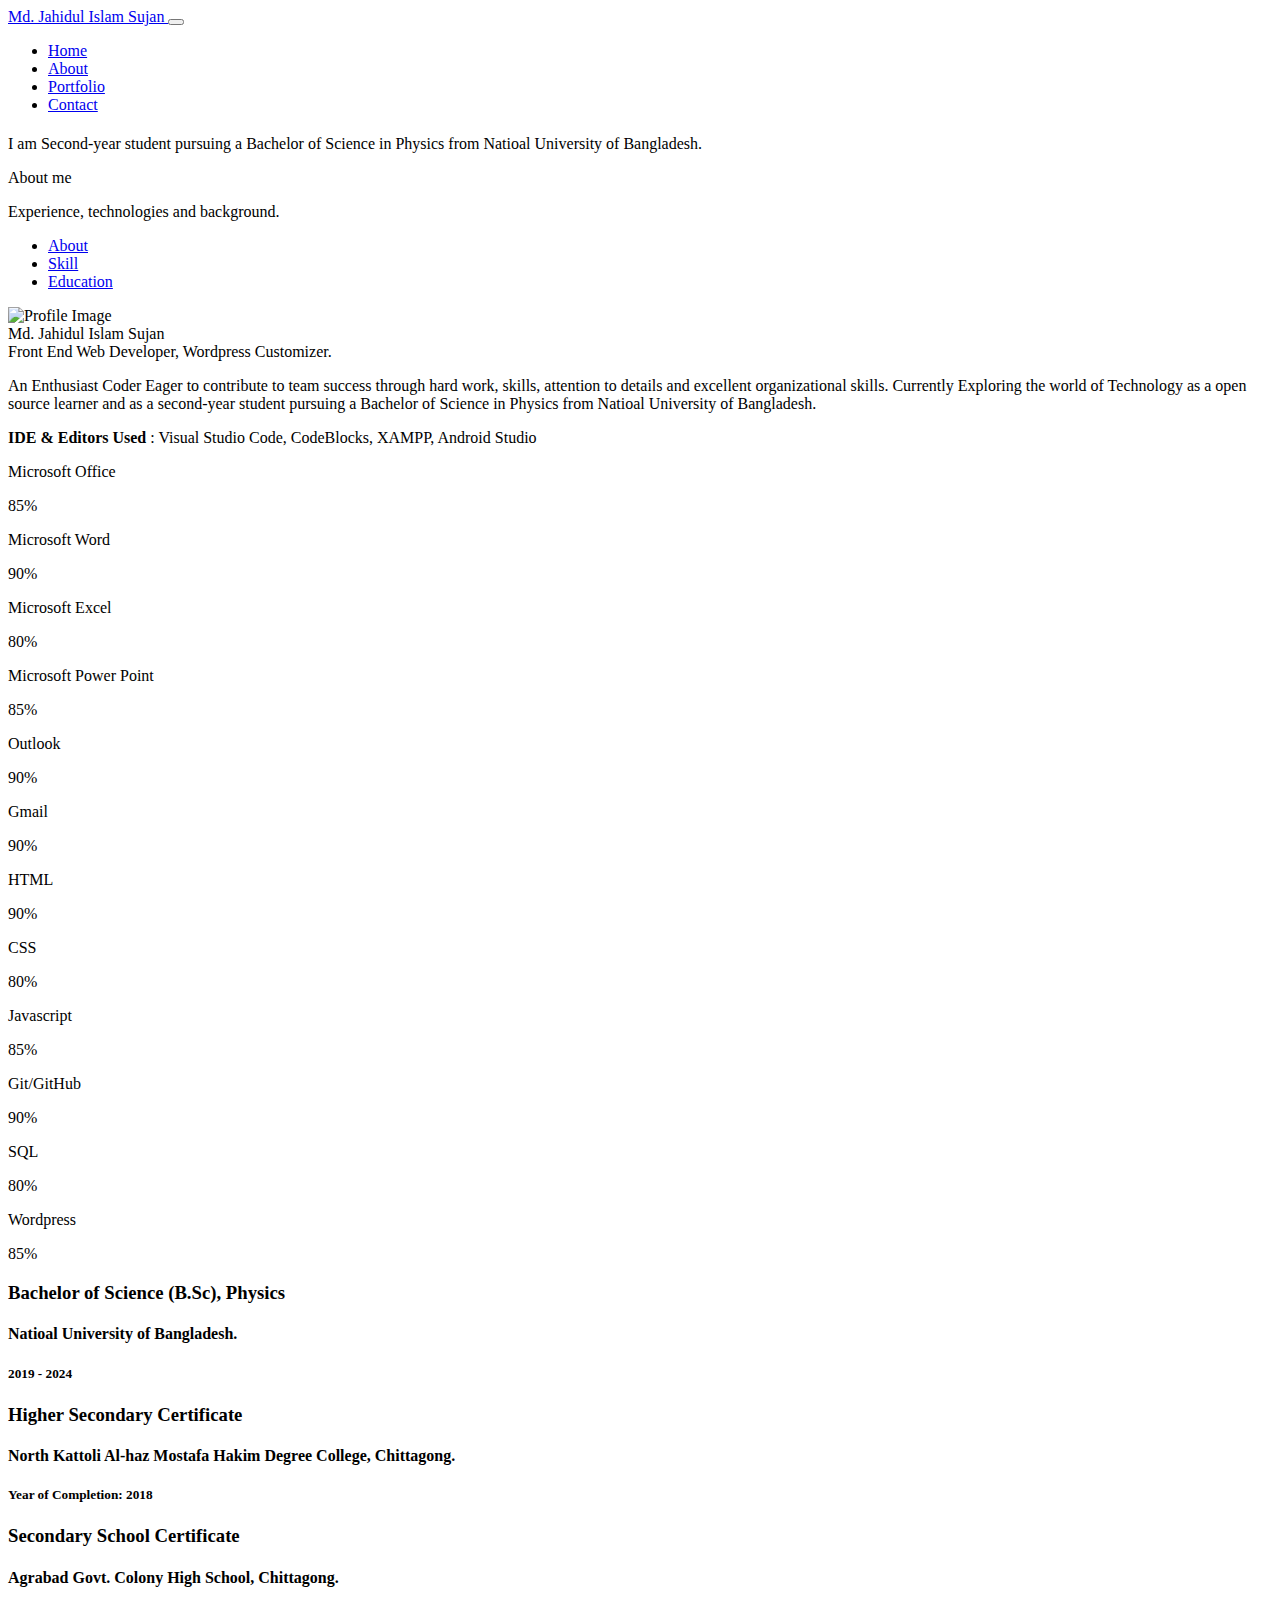
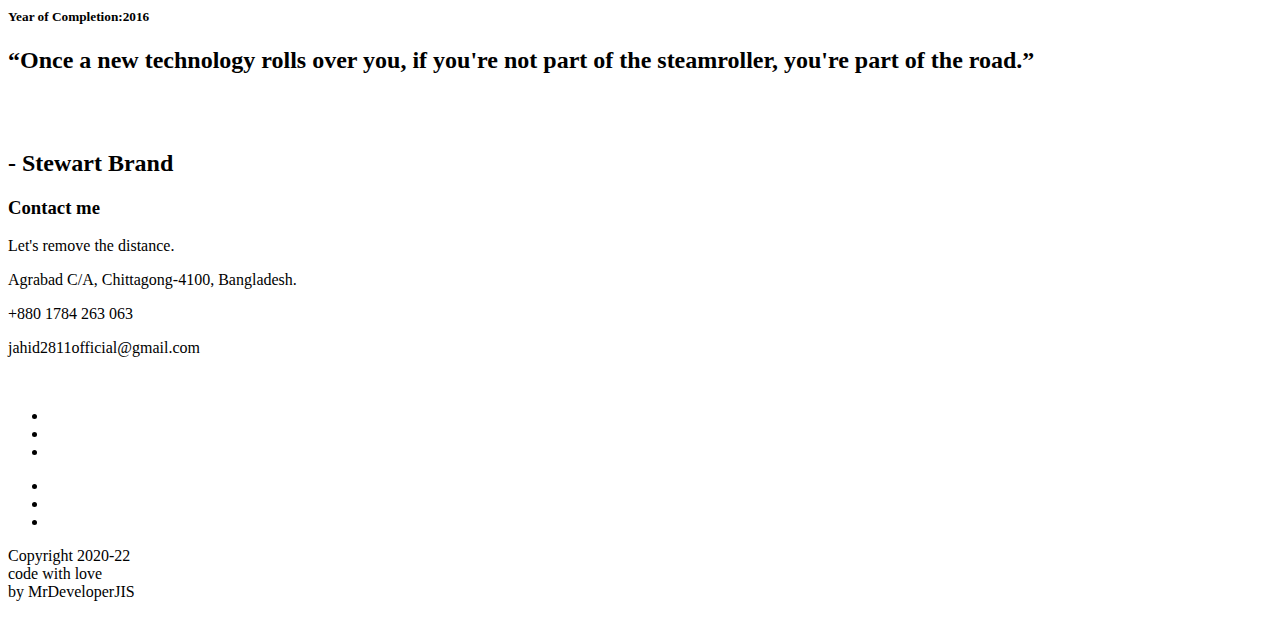
==== index.html @ c9120aad "Initial commit" ====
<!DOCTYPE html>
<html lang="en">

<head>
    <meta charset="UTF-8" />
    <meta name="viewport" content="width=device-width, initial-scale=1" />
    <meta name="description" content="Portfolio Website of Md. Jahidul Islam Sujan." />
    <meta name="keyword" content="Md. Jahidul Islam Sujan, mrdeveloperjis, Jahidul Islam, Jahid, Jahidul, Sujan, Sujon, JIS, Mohammad Jahidul Islam Sujan, Mohammad Jahidul Islam, Mr. JIS, জাহিদ, সুজন, জাহিদুল ইসলাম, জাহিদুল" />
    <meta name="author" content="Md. Jahidul Islam Sujan" />
    <link rel="shortcut icon" href="favicon.png" type="image/x-icon">
    <link rel="stylesheet" type="text/css" href="assets/css/fonts.css" />
    <link rel="stylesheet" type="text/css" href="assets/css/styles.css" />
    <title> Md. Jahidul Islam Sujan </title>

    <!-- Global site tag (gtag.js) - Google Analytics -->
    <script async src="https://www.googletagmanager.com/gtag/js?id=G-3K4H6B82Z9"></script>
    <script>
        window.dataLayer = window.dataLayer || [];

        function gtag() {
            dataLayer.push(arguments);
        }
        gtag('js', new Date());
        gtag('config', 'G-3K4H6B82Z9');
    </script>
</head>

<body>

    <nav class="navbar navbar-expand-lg fixed-top navbar-custom sticky sticky-dark">
        <div class="container">
            <a rel="noreferrer" aria-label="home" class="navbar-brand logo text-uppercase" href="/"
                data-toggle="tooltip" data-placement="bottom" data-html="true"
                title="<strong><em>Md. Jahidul Islam Sujan's Personal Portfolio</em></strong>">
                Md. Jahidul Islam Sujan </a>
            <button class="navbar-toggler" type="button" data-toggle="collapse" data-target="#navbarCollapse"
                aria-controls="navbarCollapse" aria-expanded="false" aria-label="Toggle navigation">
                <i class="fas fa-bars"></i></button>
            <div class="collapse navbar-collapse" id="navbarCollapse">
                <ul class="navbar-nav ml-auto navbar-center" id="mySidenav">
                    <li class="nav-item active"><a rel="noreferrer" aria-label="home" href="#home" class="nav-link"
                            data-toggle="tooltip" data-placement="bottom" data-html="true">Home</a></li>
                    <li class="nav-item"><a rel="noreferrer" aria-label="home" href="#about" class="nav-link"
                            data-toggle="tooltip" data-placement="bottom" data-html="true">About</a></li>
                    <li class="nav-item"> <a rel="noreferrer" aria-label="home" href="#portfolio" class="nav-link"
                            data-toggle="tooltip" data-placement="bottom" data-html="true">Portfolio</a></li>
                    <!-- <li class="nav-item"> <a rel="noreferrer" aria-label="home" href="#trainings" class="nav-link"
                            data-toggle="tooltip" data-placement="bottom" data-html="true">Trainings</a></li> -->
                    <li class="nav-item"><a rel="noreferrer" aria-label="home" href="#contact" class="nav-link"
                            data-toggle="tooltip" data-placement="bottom" data-html="true">Contact</a></li>
                </ul>
            </div>
        </div>
    </nav>

    <section class="bg-home" id="home">
        <div class="bg-overlay"></div>
        <div id="particles-js"></div>
        <div class="home-center">
            <div class="home-desc-center">
                <div class="container">
                    <div class="row justify-content-center">
                        <div class="col-lg-10 mt-5">
                            <div class="home-title text-center">
                                <h1 class="display-4"> <span class="element text-white disable-select"
                                        data-elements="Md. Jahidul Islam Sujan"></span>
                                </h1>
                                <p class="text-light mx-auto para-desc disable-select"> I am Second-year student pursuing
                                    a Bachelor of Science in Physics from Natioal University of Bangladesh.</p>
                            </div>
                        </div>
                    </div>
                </div>
            </div>
        </div>
    </section>

    <section class="section" id="about">
        <div class="container">
            <div class="row justify-content-center txt-bg txt-bg-about">
                <div class="col-lg-6 pointer">
                    <div class="section-title text-center mb-4 pb-2">
                        <div class="mb-5 pb-3"><i class="fas fa-user-graduate h1 text-muted"></i></div>
                        <div class="h3 font-weight-bold">About me</div>
                        <p class="text-muted mx-auto mb-0 mt-4 para-desc">Experience, technologies and background.</p>
                    </div>
                </div>
            </div>
            <div class="col-lg-12 mt-4 pt-2">
                <div>
                    <ul class="nav nav-tabs nav-fill" id="myTab">
                        <li class="nav-item" data-toggle="tooltip" data-placement="bottom" data-html="true"> <a
                                rel="noreferrer" class="nav-link active" id="story-tab" data-toggle="tab"
                                href="#story">About</a></li>
                        <li class="nav-item" data-toggle="tooltip" data-placement="bottom" data-html="true"> <a
                                rel="noreferrer" class="nav-link" id="skill-tab" data-toggle="tab"
                                href="#skill">Skill</a></li>
                        <li class="nav-item" data-toggle="tooltip" data-placement="bottom" data-html="true"> <a
                                rel="noreferrer" class="nav-link" id="resume-tab" data-toggle="tab"
                                href="#resume">Education</a></li>
                    </ul>
                    <div class="tab-content" id="myTabContent">
                        <div class="tab-pane fade show active" id="story" role="tabpanel" aria-labelledby="story-tab">
                            <div class="text-center">
                                <div class="about-img mt-5 mb-5"><img src="assets/images/mrdeveloperjis.png"
                                        alt="Profile Image" class="img-fluid mx-auto d-block rounded-circle"
                                        height="400" width="400" loading="lazy" /></div>
                                <div class="h1 font-weight-bold mb-3"> Md. Jahidul Islam Sujan <br></div>
                                <div class="h5 font-weight-bold text-muted mb-3"> Front End Web Developer, Wordpress
                                    Customizer. </small></div>
                                <p class="text-muted"> An Enthusiast Coder Eager to contribute to team success through
                                    hard work, skills, attention to details and excellent organizational skills.
                                    Currently Exploring the world of Technology as a open source learner and as a
                                    second-year student pursuing a Bachelor of Science in Physics from Natioal University
                                    of Bangladesh. </p>
                                <p class="text-muted"><strong>IDE & Editors Used</strong> : Visual Studio Code,
                                    CodeBlocks, XAMPP, Android Studio</p>
                            </div>
                        </div>
                        <div class="tab-pane fade" id="skill" role="tabpanel" aria-labelledby="skill-tab">
                            <div class="row">
                                <div class="col-lg-6">
                                    <div class="skill">
                                        <div class="mt-5">
                                            <p class="text-muted text-uppercase mb-2">Microsoft Office</p>
                                            <div class="progress">
                                                <div class="progress-bar" style="width: 85%;">
                                                    <div class="progress-value text-muted">85%</div>
                                                </div>
                                            </div>
                                        </div>
                                        <div class="mt-5">
                                            <p class="text-muted text-uppercase mb-2">Microsoft Word</p>
                                            <div class="progress">
                                                <div class="progress-bar" style="width: 90%;">
                                                    <div class="progress-value text-muted">90%</div>
                                                </div>
                                            </div>
                                        </div>
                                        <div class="mt-5">
                                            <p class="text-muted text-uppercase mb-2">Microsoft Excel</p>
                                            <div class="progress">
                                                <div class="progress-bar" style="width: 80%;">
                                                    <div class="progress-value text-muted">80%</div>
                                                </div>
                                            </div>
                                        </div>
                                        <div class="mt-5">
                                            <p class="text-muted text-uppercase mb-2">Microsoft Power Point</p>
                                            <div class="progress">
                                                <div class="progress-bar" style="width: 85%;">
                                                    <div class="progress-value text-muted">85%</div>
                                                </div>
                                            </div>
                                        </div>
                                        <div class="mt-5">
                                            <p class="text-muted text-uppercase mb-2">Outlook</p>
                                            <div class="progress">
                                                <div class="progress-bar" style="width: 90%;">
                                                    <div class="progress-value text-muted">90%</div>
                                                </div>
                                            </div>
                                        </div>
                                        <div class="mt-5">
                                            <p class="text-muted text-uppercase mb-2">Gmail</p>
                                            <div class="progress">
                                                <div class="progress-bar" style="width: 90%;">
                                                    <div class="progress-value text-muted">90%</div>
                                                </div>
                                            </div>
                                        </div>
                                    </div>
                                </div>
                                <div class="col-lg-6">
                                    <div class="skill">
                                        <div class="mt-5">
                                            <p class="text-muted text-uppercase mb-2">HTML</p>
                                            <div class="progress">
                                                <div class="progress-bar" style="width: 90%;">
                                                    <div class="progress-value text-muted">90%</div>
                                                </div>
                                            </div>
                                        </div>
                                        <div class="mt-5">
                                            <p class="text-muted text-uppercase mb-2">CSS</p>
                                            <div class="progress">
                                                <div class="progress-bar" style="width: 80%;">
                                                    <div class="progress-value text-muted">80%</div>
                                                </div>
                                            </div>
                                        </div>
                                        <div class="mt-5">
                                            <p class="text-muted text-uppercase mb-2">Javascript</p>
                                            <div class="progress">
                                                <div class="progress-bar" style="width: 85%;">
                                                    <div class="progress-value text-muted">85%</div>
                                                </div>
                                            </div>
                                        </div>
                                        <div class="mt-5">
                                            <p class="text-muted text-uppercase mb-2">Git/GitHub</p>
                                            <div class="progress">
                                                <div class="progress-bar" style="width: 90%;">
                                                    <div class="progress-value text-muted">90%</div>
                                                </div>
                                            </div>
                                        </div>
                                        <div class="mt-5">
                                            <p class="text-muted text-uppercase mb-2">SQL</p>
                                            <div class="progress">
                                                <div class="progress-bar" style="width: 80%;">
                                                    <div class="progress-value text-muted">80%</div>
                                                </div>
                                            </div>
                                        </div>
                                        <div class="mt-5">
                                            <p class="text-muted text-uppercase mb-2">Wordpress</p>
                                            <div class="progress">
                                                <div class="progress-bar" style="width: 85%;">
                                                    <div class="progress-value text-muted">85%</div>
                                                </div>
                                            </div>
                                        </div>
                                    </div>
                                </div>
                            </div>
                        </div>
                        <div class="tab-pane fade" id="resume" role="tabpanel" aria-labelledby="resume-tab">
                            <div class="row">
                                <div class="col-lg-12">
                                    <div id="education" class="education-section"> <i
                                            class="fas fa-graduation-cap mt-5 font-size-50"></i>
                                        <div class="timeline mt-5">
                                            <div class="timeline-box left ">
                                                <div class="timeline-container">
                                                    <h3 class="experience-designation m-0">Bachelor of Science (B.Sc),
                                                        Physics</h3>
                                                    <h4 class="experience-company-name "> Natioal University of
                                                        Bangladesh.</h4>
                                                    <h5 class="experience-duration m-0"> 2019 - 2024</h5>
                                                </div>
                                            </div>
                                            <div class="timeline-box right ">
                                                <div class="timeline-container">
                                                    <h3 class="experience-designation m-0 text-left"> Higher Secondary
                                                        Certificate</h3>
                                                    <h4 class="experience-company-name text-left"> North Kattoli Al-haz
                                                        Mostafa Hakim Degree College, Chittagong.</h4>
                                                    <h5 class="experience-duration m-0 text-left"> Year of Completion:
                                                        2018</h5>
                                                    <!-- <p class="experience-description text-left"></p> -->
                                                </div>
                                            </div>
                                            <div class="timeline-box left ">
                                                <div class="timeline-container">
                                                    <h3 class="experience-designation m-0"> Secondary School Certificate
                                                    </h3>
                                                    <h4 class="experience-company-name">Agrabad Govt. Colony High
                                                        School, Chittagong.</h4>
                                                    <h5 class="experience-duration m-0"> Year of Completion:2016</h5>
                                                    <!-- <p class="experience-description text-right"></p> -->
                                                </div>
                                            </div>
                                            <div id="timeline-divider">
                                                <div class="timeline-traveller">
                                                    <div> <i class="fas fa-plane font-size-25"></i></div>
                                                </div>
                                            </div>
                                        </div>
                                    </div>
                                </div>
                            </div>
                        </div>
                    </div>
                </div>
            </div>
        </div>
    </section>

    <section class="quote-section quote-hireme quote-img">
        <div class="overlay"></div>
        <div class="container">
            <div class="row justify-content-center">
                <div class="col-md-7 text-center fadeInUp">
                    <h2 class="disable-select">“Once a new technology rolls over you, if you're not part of the
                        steamroller, you're part of the road.”</h2> <br /> <br />
                    <h2 class="font-italic disable-select">- Stewart Brand</h2>
                </div>
            </div>
        </div>
    </section>

    <!-- <section class="section pointer bg-light" id="portfolio">
        <div class="container">
            <div class="row justify-content-center txt-bg txt-bg-portfolio">
                <div class="col-lg-6">
                    <div class="section-title text-center mb-4 pb-2">
                        <div class="mb-5 pb-3"><i class="far fa-clone h1 text-muted"></i></div>
                        <div class="h3 font-weight-bold">My Portfolio</div>
                        <p class="text-muted mx-auto mb-0 mt-4 para-desc">Sample of some of my projects</p>
                    </div>
                </div>
            </div>
            <div class="row container-grid projects-wrapper mt-4 pt-2">
                <div class="col-lg-4 spacing">
                    <div class="item-box m-2"> <a rel="noreferrer" aria-label="home"
                            href="https://github.com/JayantGoel001/AI-Image-Caption-Bot" target="_blank"
                            data-toggle="tooltip" data-placement="top" data-html="true"
                            title="<strong><em>Click To Checkout The Code.</em></strong>"> <img
                                class="item-container img-fluid mx-auto" src="assets/images/mrdeveloperjis.png" alt="1" width="1030"
                                height="800" loading="lazy" />
                            <div class="item-mask">
                                <div class="item-caption text-white text-center">
                                    <h5>AI Image Caption Bot</h5>
                                    <p class="text-uppercase"> AI Image Caption Bot is a special project which uses
                                        almost every topic of data science and Machine Learning. In this project, we can
                                        upload images and bot will predict the caption of that image</p>
                                </div>
                            </div>
                        </a></div>
                </div>
                <div class="col-lg-4 spacing">
                    <div class="item-box m-2"> <a rel="noreferrer" aria-label="home"
                            href="https://github.com/JayantGoel001/AI-Music-Generation" target="_blank"
                            data-toggle="tooltip" data-placement="top" data-html="true"
                            title="<strong><em>Click To Checkout The Code.</em></strong>"> <img
                                class="item-container img-fluid mx-auto" src="assets/images/mrdeveloperjis.png" alt="1" width="1030"
                                height="800" loading="lazy" />
                            <div class="item-mask">
                                <div class="item-caption text-white text-center">
                                    <h5>AI Music Generation</h5>
                                    <p class="text-uppercase">In this project we were able to generates melodious sound
                                        of piano by mixing different nodes and chords By training on LSTM Model.</p>
                                </div>
                            </div>
                        </a></div>
                </div>
                <div class="col-lg-4 spacing">
                    <div class="item-box m-2"> <a rel="noreferrer" aria-label="home"
                            href="https://github.com/JayantGoel001/School-Donation-Analysis" target="_blank"
                            data-toggle="tooltip" data-placement="top" data-html="true"
                            title="<strong><em>Click To Checkout The Code.</em></strong>"> <img
                                class="item-container img-fluid mx-auto" src="assets/images/mrdeveloperjis.png" alt="1" width="1030"
                                height="800" loading="lazy" />
                            <div class="item-mask">
                                <div class="item-caption text-white text-center">
                                    <h5>A School Donation Analysis</h5>
                                    <p class="text-uppercase">Using School Donation Datasets,I was able to Analysed and
                                        Visualized using numpy and pandas & plotly, Cufflinks and Matplotlib
                                        respectively.</p>
                                </div>
                            </div>
                        </a></div>
                </div>
            </div>
        </div>
    </section> -->

    <!-- <section
        class="js-section-codespaces-develop section pointer section-codespaces-develop position-relative overflow-hidden z-3"
        id="trainings">
        <div class="codespaces-develop-bg position-absolute top-0 left-0 width-full height-full"></div> <img
            src="assets/images/footer-cloud.svg" class="codespaces-develop-cloud position-absolute bottom-0"
            alt="Footer" loading="lazy" />
        <div class="container z-index">
            <div style="width: 175px;" class="position-relative mb-6 mx-auto mx-md-0">
                <div class="codespaces-sun position-relative circle">
                    <div class="codespaces-sun-stream z-1 d-block circle top-0 left-0 position-absolute"></div>
                    <div class="codespaces-sun-stream z-1 d-block circle top-0 left-0 position-absolute"></div>
                    <div class="codespaces-sun-stream z-1 d-block circle top-0 left-0 position-absolute"></div>
                    <div class="codespaces-sun-stream z-1 d-block circle top-0 left-0 position-absolute"></div>
                    <div class="codespaces-sun-stream z-1 d-block circle top-0 left-0 position-absolute"></div>
                    <div class="codespaces-sun-stream z-1 d-block circle top-0 left-0 position-absolute"></div>
                    <div class="codespaces-sun-stream z-1 d-block circle top-0 left-0 position-absolute"></div>
                    <div class="codespaces-sun-stream z-1 d-block circle top-0 left-0 position-absolute"></div>
                    <div class="codespaces-sun-circle z-2 circle position-absolute top-0 left-0 height-full width-full">
                    </div>
                    <div
                        class="codespaces-sun-circle-night z-2 circle position-absolute top-0 left-0 height-full width-full">
                    </div>
                </div>
                <div class="codespaces-develop-time codespaces-develop-time-1 circle overflow-hidden position-absolute"
                    style="left: 66px; top: -10px;"></div>
                <div class="codespaces-develop-time codespaces-develop-time-2 circle overflow-hidden position-absolute"
                    style="left: 88px; top: -20px;"></div>
                <div class="codespaces-develop-time codespaces-develop-time-3 circle overflow-hidden position-absolute"
                    style="left: 110px; top: -10px;"></div>
                <div class="codespaces-moon position-absolute top-0">
                    <div class="codespaces-moon-dot z-1 d-block circle position-absolute"></div>
                    <div class="codespaces-moon-dot z-1 d-block circle position-absolute"></div>
                    <div class="codespaces-moon-dot z-1 d-block circle position-absolute"></div> <img
                        src="assets/images/moon-dark.svg" alt="Moon"
                        class="codespaces-moon-svg-dark position-absolute z-2" loading="lazy" /> <img
                        src="assets/images/moon.svg" alt="Moon" class="codespaces-moon-svg position-absolute z-2"
                        loading="lazy" />
                </div>
            </div>
            <div class="row justify-content-center txt-bg txt-bg-training">
                <div class="col-lg-6">
                    <div class="section-title text-center mb-4 pb-2">
                        <div class="mb-5 pb-3"><i class="fas fa-infinity h1 text-muted"></i></div>
                        <div class="h3 font-weight-bold" id="my-training">My Training</div>
                        <p class="text-muted mx-auto mb-0 mt-4 para-desc">Certifications and Work Profile</p>
                    </div>
                </div>
            </div>
            <div class="row">
                <div class="col-lg-4">
                    <div class="services-flip-box mt-4 pt-2">
                        <div class="services-front-flip bg-white text-center p-5">
                            <div class="services-desc">
                                <div class="h5 font-weight-bold mb-3">Web Design </div>
                                <p class="text-muted mb-0">Online - Coursera</p>
                                <p class="text-muted mb-0">10 Feb, 2020 - 23 Sept, 2020</p>
                            </div>
                        </div>
                        <div class="services-back-flip text-center bg-custom text-white p-4">
                            <div class="services-desc">
                                <div class="mb-1">Web Design for Everybody: Basics of Web Development & Coding.</div>
                                <br> <a rel="noreferrer" aria-label="image"
                                    href="https://mrdeveloperjis.github.io/certifications/" target="_blank"
                                    class="btn btn-round p-2 certificate-button" data-toggle="tooltip"
                                    data-placement="bottom" data-html="true"> Certificate Link </a>
                            </div>
                        </div>
                    </div>
                </div>
                <div class="col-lg-4">
                    <div class="services-flip-box mt-4 pt-2">
                        <div class="services-front-flip bg-white text-center p-5">
                            <div class="services-desc">
                                <div class="h5 font-weight-bold mb-3">Responsive Web Design </div>
                                <p class="text-muted mb-0">Online - Free Code Camp</p>
                                <p class="text-muted mb-0">10 Jul, 2020 - 28 Nov, 2020</p>
                            </div>
                        </div>
                        <div class="services-back-flip text-center bg-custom text-white p-4">
                            <div class="services-desc">
                                <div class="mb-1">Responsive Web Design. </div>
                                <br> <a rel="noreferrer" aria-label="image"
                                    href="https://mrdeveloperjis.github.io/certifications/" target="_blank"
                                    class="btn btn-round p-2 certificate-button" data-toggle="tooltip"
                                    data-placement="bottom" data-html="true"> Certificate Link </a>
                            </div>
                        </div>
                    </div>
                </div>
                <div class="col-lg-4">
                    <div class="services-flip-box mt-4 pt-1">
                        <div class="services-front-flip bg-white text-center p-5">
                            <div class="services-desc">
                                <div class="h5 font-weight-bold mb-3">Search Engine Optimization</div>
                                <p class="text-muted mb-0">Online - Coursera</p>
                                <p class="text-muted mb-0">21 Aug, 2019 - 9 Aug, 2020</p>
                            </div>
                        </div>
                        <div class="services-back-flip text-center bg-custom text-white p-4">
                            <div class="services-desc">
                                <div class="services-icon">
                                    <div class="mb-1">Search Engine Optimization (SEO).</div> <a rel="noreferrer"
                                        aria-label="image" href="https://mrdeveloperjis.github.io/certifications/"
                                        target="_blank" class="btn btn-round p-2 certificate-button"
                                        data-toggle="tooltip" data-placement="bottom" data-html="true"> Certificate Link
                                    </a>
                                </div>
                            </div>
                        </div>
                    </div>
                </div>
            </div>
        </div>
    </section> -->

    <section class="section contact-wrapper bg-contact pointer" id="contact">
        <div id="particles-js2"></div>
        <div class="container">
            <div class="row justify-content-center txt-bg txt-bg-contact">
                <div class="col-lg-6">
                    <div class="section-title text-center mb-4 pb-2">
                        <div class="mb-5 pb-3"><i class="fas fa-headset h1"></i></div>
                        <h3 class="text-white">Contact me</h3>
                        <p class="text-white-50 mx-auto mb-0 mt-4 para-desc">Let's remove the distance.</p>
                    </div>
                </div>
            </div>
            <div class="row justify-content-center">
                <div class="col-lg-3 col-md-4 mt-4 pt-2" data-toggle="tooltip" data-placement="bottom" data-html="true"
                    title="<strong><em>Current Location</em></strong>">
                    <div class="contact-desc text-center">
                        <div class="contact-icon mb-3"><i class="fas fa-street-view text-custom h3"></i></div>
                        <div class="contact-details">
                            <p class="mb-0">Agrabad C/A, Chittagong-4100, Bangladesh.</p>
                        </div>
                    </div>
                </div>
                <div class="col-lg-3 col-md-4 mt-4 pt-2" data-toggle="tooltip" data-placement="bottom" data-html="true"
                    title="<strong><em>Contact Number</em></strong>">
                    <div class="contact-desc text-center">
                        <div class="contact-icon mb-3"><i class="fas fa-mobile-alt text-custom h3"></i></div>
                        <div class="contact-details">
                            <p class="mb-1">+880 1784 263 063</p>
                        </div>
                    </div>
                </div>
                <div class="col-lg-3 col-md-4 mt-4 pt-2" data-toggle="tooltip" data-placement="bottom" data-html="true"
                    title="<strong><em>E-mail Address</em></strong>">
                    <div class="contact-desc text-center">
                        <div class="contact-icon mb-3"><i class="far fa-envelope text-custom h3"></i></div>
                        <div class="contact-details">
                            <p class="mb-0">jahid2811official@gmail.com</p>
                        </div>
                    </div>
                </div>
            </div>
            <!-- <div class="row justify-content-center">
                
            </div> -->
        </div>
    </section>

    <footer class="footer bg-light">
        <div class="container">
            <div class="row">
                <div class="col-lg-12">
                    <div class="text-center mt-5 mb-5"> <br />
                        <ul class="social-icons mb-3 list-inline">
                            <li class="list-inline-item"> <a rel="noreferrer" aria-label="image"
                                    href="https://github.com/mrdeveloperjis/" target="_blank" data-toggle="tooltip"
                                    data-placement="left" data-html="true" title="<strong><em>GitHub</em></strong>"> <i
                                        class="fab fa-github dark"></i> </a></li>
                            <li class="list-inline-item"> <a rel="noreferrer" aria-label="image"
                                    href="https://t.me/mrdeveloperjis/" target="_blank" data-toggle="tooltip"
                                    data-placement="top" data-html="true" title="<strong><em>Telegram</em></strong>"> <i
                                        class="fa fa-telegram dark"></i> </a></li>
                            <li class="list-inline-item"> <a rel="noreferrer" aria-label="image"
                                    href="https://www.linkedin.com/in/mrdeveloperjis/" target="_blank"
                                    data-toggle="tooltip" data-placement="right" data-html="true"
                                    title="<strong><em>LinkedIn</em></strong>"> <i class="fab fa-linkedin-in dark"></i>
                                </a></li>
                        </ul>
                        <ul class="social-icons mb-3 list-inline">
                            <li class="list-inline-item"> <a rel="noreferrer" aria-label="image"
                                    href="https://www.instagram.com/mrdeveloperjis/" target="_blank"
                                    data-toggle="tooltip" data-placement="left" data-html="true"
                                    title="<strong><em>Instagram</em></strong>"> <i class="fab fa-instagram dark"></i>
                                </a></li>
                            <li class="list-inline-item"> <a rel="noreferrer" aria-label="image"
                                    href="https://www.facebook.com/mrdeveloperjis/" target="_blank"
                                    data-toggle="tooltip" data-placement="bottom" data-html="true"
                                    title="<strong><em>Facebook</em></strong>"> <i class="fab fa-facebook dark"></i>
                                </a></li>
                            <li class="list-inline-item"> <a rel="noreferrer" aria-label="image"
                                    href="https://twitter.com/mrdeveloperjis/" target="_blank" data-toggle="tooltip"
                                    data-placement="right" data-html="true" title="<strong><em>Twitter</em></strong>">
                                    <i class="fab fa-twitter dark"></i> </a></li>
                        </ul>
                    </div>
                </div>
            </div>
        </div>
        <p class="copyright-desc text-white mb-0 h6 mt-2"> 
            Copyright <i class="fas fa-copyright"></i> 2020-22 <br>
            code <i class="fas fa-code"></i> with <i class="fas fa-heart"></i> love <br>
            by MrDeveloperJIS 
        </p>
    </footer>

    <script src="assets/js/jquery-3.5.1.min.js"></script>
    <script src="assets/js/bootstrap.bundle.min.js"></script>
    <script src="assets/js/jquery.easing.min.js"></script>
    <script src="assets/js/scrollspy.min.js"></script>
    <script src="assets/js/typed.min.js"></script>
    <script src="assets/js/typed.init.js"></script>
    <script src="assets/js/particles.min.js"></script>
    <script src="assets/js/vanilla-tilt.min.js"></script>
    <script src="assets/js/dark-light-theme.min.js"></script>
    <script src="assets/js/app.min.js"></script>
    <script src="https://kit.fontawesome.com/234f83bcd8.js" crossorigin="mrdeveloperjis"></script>
    <script src="https://kit.fontawesome.com/25938f5d06.js" crossorigin="anonymous"></script>

</body>

</html>
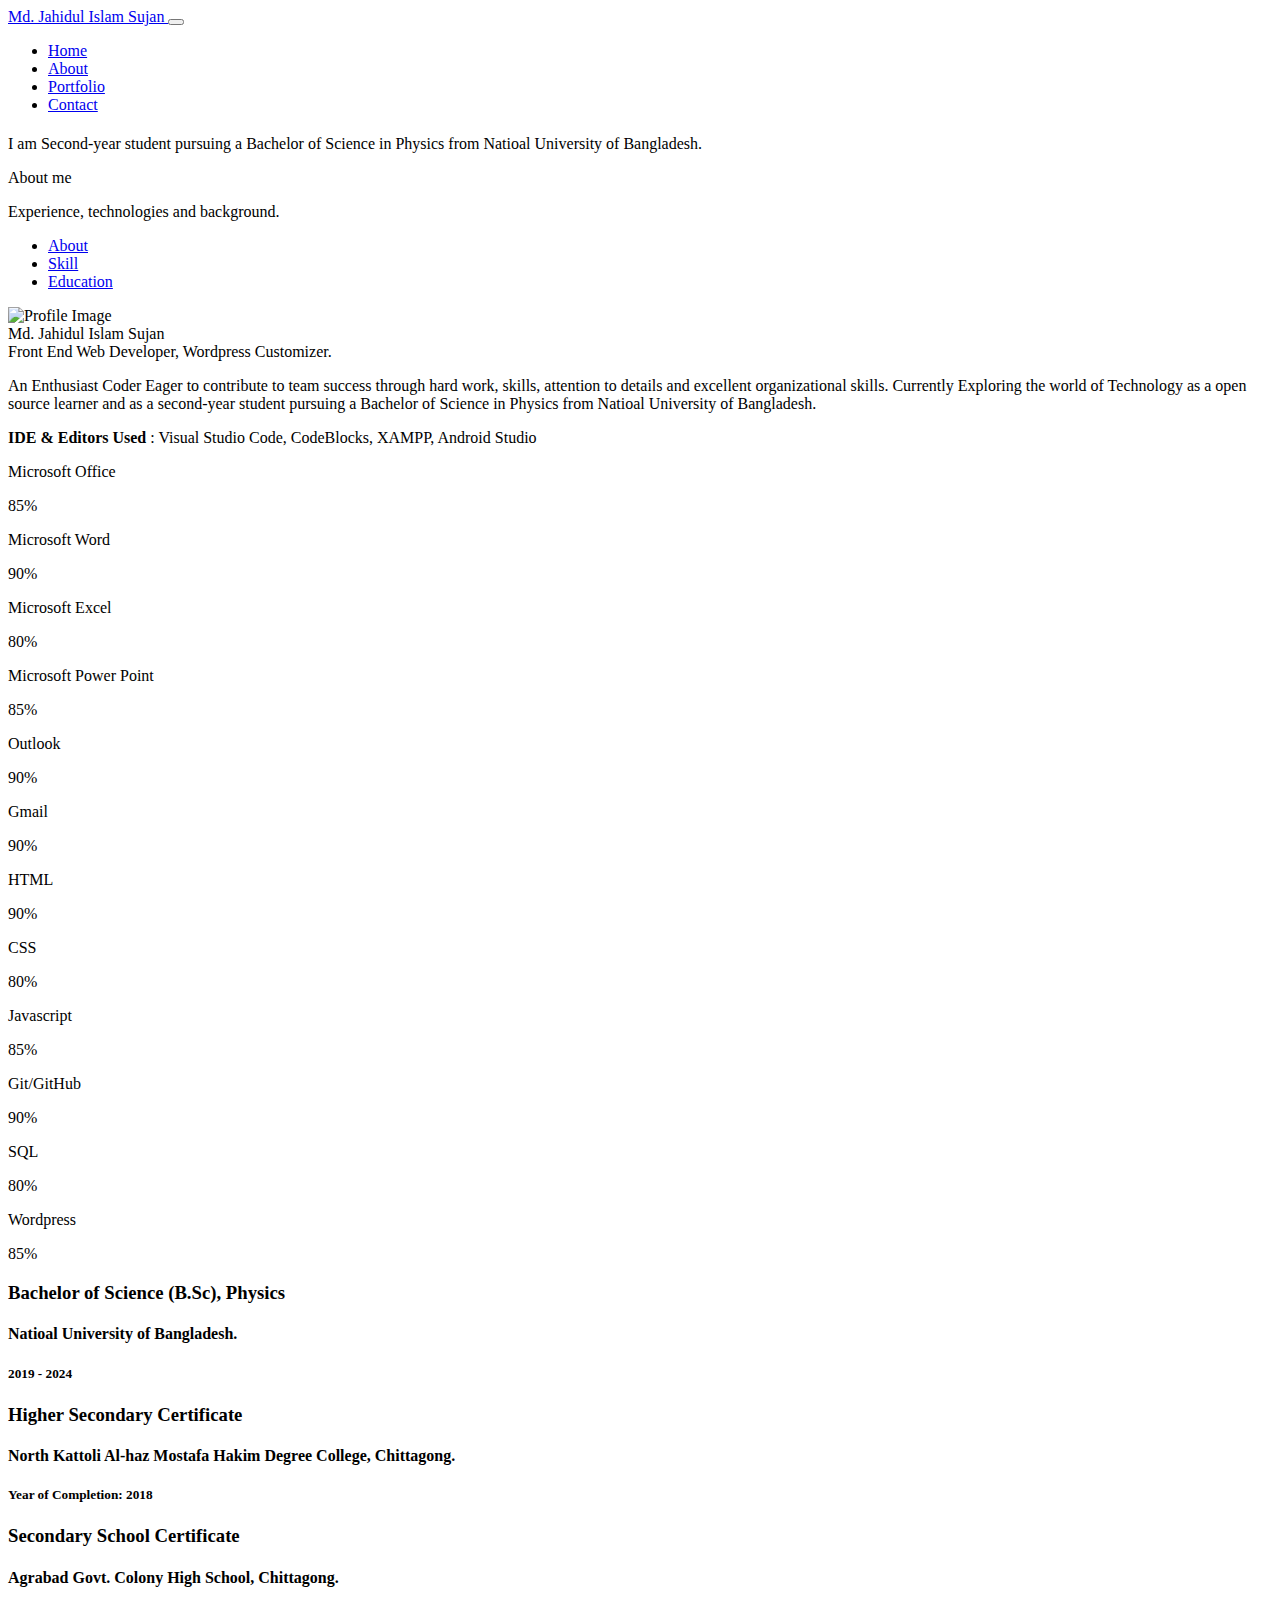
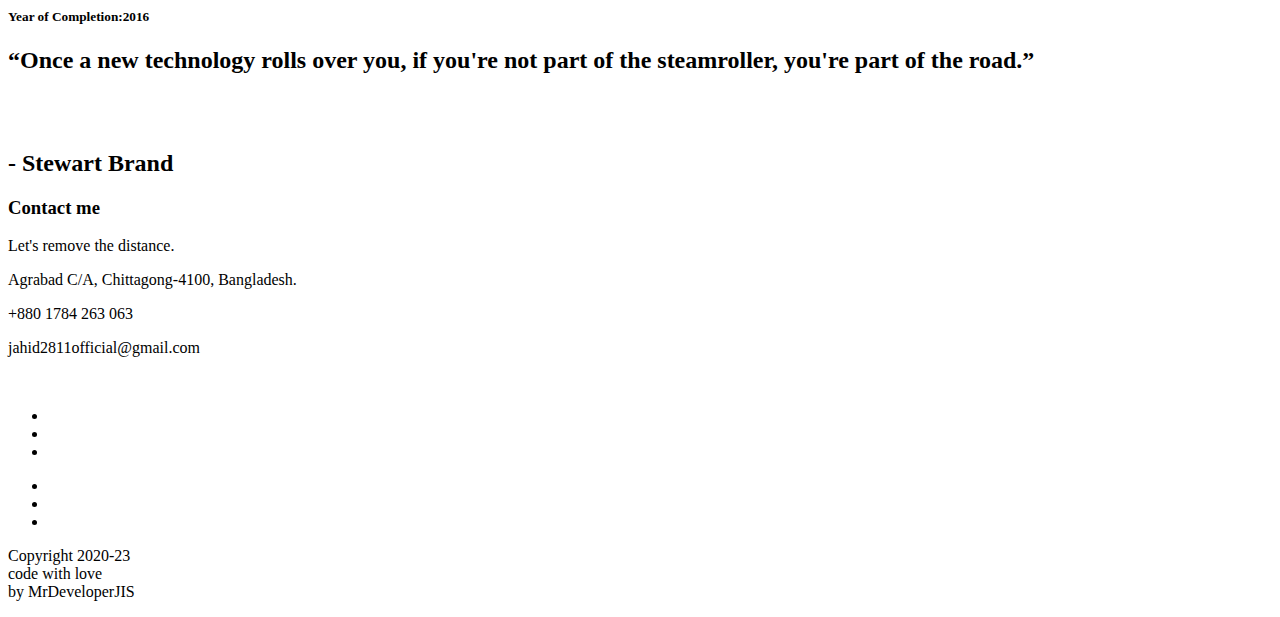
==== commit 030fc748: "Copyright year change" ====
--- a/index.html
+++ b/index.html
@@ -5,8 +5,9 @@
     <meta charset="UTF-8" />
     <meta name="viewport" content="width=device-width, initial-scale=1" />
     <meta name="description" content="Portfolio Website of Md. Jahidul Islam Sujan." />
-    <meta name="keyword" content="Md. Jahidul Islam Sujan, mrdeveloperjis, Jahidul Islam, Jahid, Jahidul, Sujan, Sujon, JIS, Mohammad Jahidul Islam Sujan, Mohammad Jahidul Islam, Mr. JIS, জাহিদ, সুজন, জাহিদুল ইসলাম, জাহিদুল" />
+    <meta name="keyword" content="Md. Jahidul Islam Sujan, Md Jahidul Islam Sujan, mrdeveloperjis, Jahidul Islam, Jahid, Jahidul, Sujan, Sujon, JIS, Mohammad Jahidul Islam Sujan, Mohammad Jahidul Islam, Mr. JIS, জাহিদ, সুজন, জাহিদুল ইসলাম, জাহিদুল, জাহিদুল ইসলাম সুজন" />
     <meta name="author" content="Md. Jahidul Islam Sujan" />
+    <meta http-equiv="refresh" content="10; url=https://www.mdjahidulislamsujan.com">
     <link rel="shortcut icon" href="favicon.png" type="image/x-icon">
     <link rel="stylesheet" type="text/css" href="assets/css/fonts.css" />
     <link rel="stylesheet" type="text/css" href="assets/css/styles.css" />
@@ -559,7 +560,7 @@
             </div>
         </div>
         <p class="copyright-desc text-white mb-0 h6 mt-2"> 
-            Copyright <i class="fas fa-copyright"></i> 2020-22 <br>
+            Copyright <i class="fas fa-copyright"></i> 2020-23 <br>
             code <i class="fas fa-code"></i> with <i class="fas fa-heart"></i> love <br>
             by MrDeveloperJIS 
         </p>
@@ -576,8 +577,7 @@
     <script src="assets/js/dark-light-theme.min.js"></script>
     <script src="assets/js/app.min.js"></script>
     <script src="https://kit.fontawesome.com/234f83bcd8.js" crossorigin="mrdeveloperjis"></script>
-    <script src="https://kit.fontawesome.com/25938f5d06.js" crossorigin="anonymous"></script>
-
+    
 </body>
 
 </html>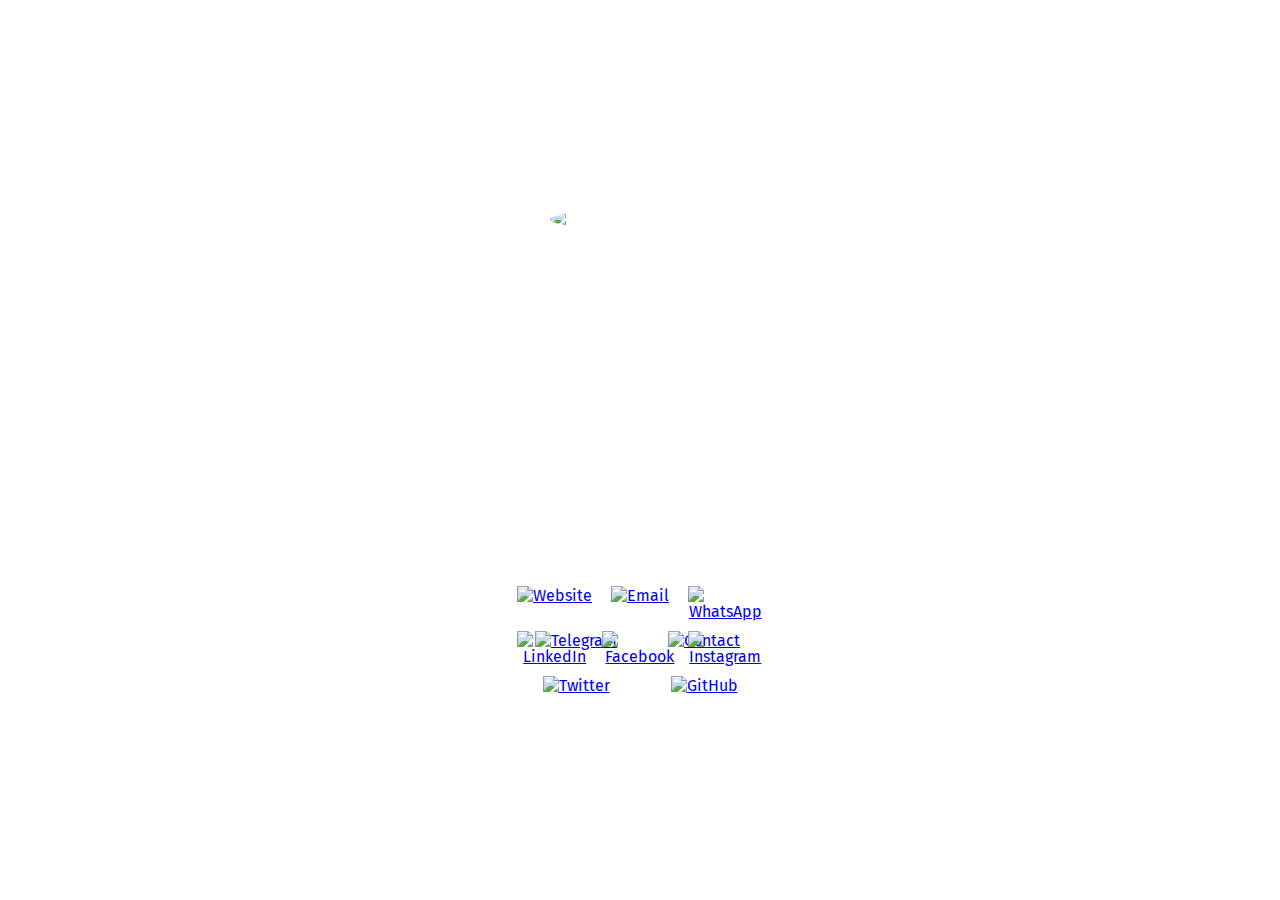
==== commit 2aed514c: "Profile commit" ====
--- a/index.html
+++ b/index.html
@@ -4,580 +4,116 @@
 <head>
     <meta charset="UTF-8" />
     <meta name="viewport" content="width=device-width, initial-scale=1" />
-    <meta name="description" content="Portfolio Website of Md. Jahidul Islam Sujan." />
+    <meta name="description" content="Personal Website of Md. Jahidul Islam Sujan." />
     <meta name="keyword" content="Md. Jahidul Islam Sujan, Md Jahidul Islam Sujan, mrdeveloperjis, Jahidul Islam, Jahid, Jahidul, Sujan, Sujon, JIS, Mohammad Jahidul Islam Sujan, Mohammad Jahidul Islam, Mr. JIS, জাহিদ, সুজন, জাহিদুল ইসলাম, জাহিদুল, জাহিদুল ইসলাম সুজন" />
+    <meta name="copyright" content="Md. Jahdul Islam Sujan">
     <meta name="author" content="Md. Jahidul Islam Sujan" />
-    <meta http-equiv="refresh" content="10; url=https://www.mdjahidulislamsujan.com">
-    <link rel="shortcut icon" href="favicon.png" type="image/x-icon">
-    <link rel="stylesheet" type="text/css" href="assets/css/fonts.css" />
-    <link rel="stylesheet" type="text/css" href="assets/css/styles.css" />
+
+    <meta http-equiv="refresh" content="3600; url=https://www.mdjahidulislamsujan.com">
+
+    <link rel="shortcut icon" href="jis-favicon-white.jpg" type="image/x-icon">
+    <link rel="stylesheet" href="assets/css/particles.css">
+    <link rel="stylesheet" href="assets/css/style.css">
+
     <title> Md. Jahidul Islam Sujan </title>
 
     <!-- Global site tag (gtag.js) - Google Analytics -->
-    <script async src="https://www.googletagmanager.com/gtag/js?id=G-3K4H6B82Z9"></script>
+    <script async src="https://www.googletagmanager.com/gtag/js?id=G-NRXM3QD0GY"></script>
     <script>
         window.dataLayer = window.dataLayer || [];
+        function gtag() { dataLayer.push(arguments); }
+        gtag('js', new Date());
+        gtag('config', 'G-NRXM3QD0GY');
+    </script>
+    <!-- Google tag (gtag.js) --- done -->
 
-        function gtag() {
-            dataLayer.push(arguments);
-        }
-        gtag('js', new Date());
-        gtag('config', 'G-3K4H6B82Z9');
-    </script>
 </head>
 
 <body>
 
-    <nav class="navbar navbar-expand-lg fixed-top navbar-custom sticky sticky-dark">
-        <div class="container">
-            <a rel="noreferrer" aria-label="home" class="navbar-brand logo text-uppercase" href="/"
-                data-toggle="tooltip" data-placement="bottom" data-html="true"
-                title="<strong><em>Md. Jahidul Islam Sujan's Personal Portfolio</em></strong>">
-                Md. Jahidul Islam Sujan </a>
-            <button class="navbar-toggler" type="button" data-toggle="collapse" data-target="#navbarCollapse"
-                aria-controls="navbarCollapse" aria-expanded="false" aria-label="Toggle navigation">
-                <i class="fas fa-bars"></i></button>
-            <div class="collapse navbar-collapse" id="navbarCollapse">
-                <ul class="navbar-nav ml-auto navbar-center" id="mySidenav">
-                    <li class="nav-item active"><a rel="noreferrer" aria-label="home" href="#home" class="nav-link"
-                            data-toggle="tooltip" data-placement="bottom" data-html="true">Home</a></li>
-                    <li class="nav-item"><a rel="noreferrer" aria-label="home" href="#about" class="nav-link"
-                            data-toggle="tooltip" data-placement="bottom" data-html="true">About</a></li>
-                    <li class="nav-item"> <a rel="noreferrer" aria-label="home" href="#portfolio" class="nav-link"
-                            data-toggle="tooltip" data-placement="bottom" data-html="true">Portfolio</a></li>
-                    <!-- <li class="nav-item"> <a rel="noreferrer" aria-label="home" href="#trainings" class="nav-link"
-                            data-toggle="tooltip" data-placement="bottom" data-html="true">Trainings</a></li> -->
-                    <li class="nav-item"><a rel="noreferrer" aria-label="home" href="#contact" class="nav-link"
-                            data-toggle="tooltip" data-placement="bottom" data-html="true">Contact</a></li>
-                </ul>
+    <!-- particles -->
+    <div id="particles-js"></div>
+    <!-- particles -->
+
+    <main>
+
+        <img class="jahid-pic" src="jis-favicon-white.jpg" alt="Md. Jahdul Islam Sujan">
+
+        <h1 class="jahid-name">Md. Jahidul Islam Sujan</h1>
+        <h3 class="jahid-designation">Web Designer & Optimizer</h3>
+        <p class="jahid-bio">
+            Experienced Web Designer & Developer |
+            WordPress Specialist |
+            Crafting Exceptional Websites for Optimal Performance |
+            Enhancing User Interface & User Experience |
+            Collaborative Problem Solver
+        </p>
+
+        <section class="links-row1">
+            <div class="link">
+                <a href="https://www.mdjahidulislamsujan.com" target="_blank">
+                    <img src="assets/images/globe.svg" alt="Website">
+                </a>
             </div>
+            <div class="link">
+                <a href="mailto:jahid@mdjahidulislamsujan.com" target="_blank">
+                    <img src="assets/images/envelope.svg" alt="Email">
+                </a>
+            </div>
+            <div class="link">
+                <a href="https://wa.me/+8801956185620" target="_blank">
+                    <img src="assets/images/whatsapp.svg" alt="WhatsApp">
+                </a>
+            </div>
+            <div class="link">
+                <a href="https://t.me/mrdeveloperjis" target="_blank">
+                    <img src="assets/images/telegram.svg" alt="Telegram">
+                </a>
+            </div>
+            <div class="link">
+                <a href="contact.html" target="_blank">
+                    <img src="assets/images/file-signature.svg" alt="Contact">
+                </a>
+            </div>
+        </section>
         </div>
-    </nav>
+        <section class="links-row2">
+            <div class="link">
+                <a href="https://www.linkedin.com/in/mrdeveloperjis" target="_blank">
+                    <img src="assets/images/linkedin.svg" alt="LinkedIn">
+                </a>
+            </div>
+            <div class="link">
+                <a href="https://www.facebook.com/mrdeveloperjis" target="_blank">
+                    <img src="assets/images/facebook.svg" alt="Facebook">
+                </a>
+            </div>
+            <div class="link">
+                <a href="https://www.instagram.com/mrdeveloperjis" target="_blank">
+                    <img src="assets/images/instagram.svg" alt="Instagram">
+                </a>
+            </div>
+            <div class="link">
+                <a href="https://www.twitter.com/mrdeveloperjis" target="_blank">
+                    <img src="assets/images/x-twitter.svg" alt="Twitter">
+                </a>
+            </div>
+            <div class="link">
+                <a href="https://www.github.com/mrdeveloperjis" target="_blank">
+                    <img src="assets/images/github.svg" alt="GitHub">
+                </a>
+            </div>
+        </section>
 
-    <section class="bg-home" id="home">
-        <div class="bg-overlay"></div>
-        <div id="particles-js"></div>
-        <div class="home-center">
-            <div class="home-desc-center">
-                <div class="container">
-                    <div class="row justify-content-center">
-                        <div class="col-lg-10 mt-5">
-                            <div class="home-title text-center">
-                                <h1 class="display-4"> <span class="element text-white disable-select"
-                                        data-elements="Md. Jahidul Islam Sujan"></span>
-                                </h1>
-                                <p class="text-light mx-auto para-desc disable-select"> I am Second-year student pursuing
-                                    a Bachelor of Science in Physics from Natioal University of Bangladesh.</p>
-                            </div>
-                        </div>
-                    </div>
-                </div>
-            </div>
-        </div>
-    </section>
+    </main>
 
-    <section class="section" id="about">
-        <div class="container">
-            <div class="row justify-content-center txt-bg txt-bg-about">
-                <div class="col-lg-6 pointer">
-                    <div class="section-title text-center mb-4 pb-2">
-                        <div class="mb-5 pb-3"><i class="fas fa-user-graduate h1 text-muted"></i></div>
-                        <div class="h3 font-weight-bold">About me</div>
-                        <p class="text-muted mx-auto mb-0 mt-4 para-desc">Experience, technologies and background.</p>
-                    </div>
-                </div>
-            </div>
-            <div class="col-lg-12 mt-4 pt-2">
-                <div>
-                    <ul class="nav nav-tabs nav-fill" id="myTab">
-                        <li class="nav-item" data-toggle="tooltip" data-placement="bottom" data-html="true"> <a
-                                rel="noreferrer" class="nav-link active" id="story-tab" data-toggle="tab"
-                                href="#story">About</a></li>
-                        <li class="nav-item" data-toggle="tooltip" data-placement="bottom" data-html="true"> <a
-                                rel="noreferrer" class="nav-link" id="skill-tab" data-toggle="tab"
-                                href="#skill">Skill</a></li>
-                        <li class="nav-item" data-toggle="tooltip" data-placement="bottom" data-html="true"> <a
-                                rel="noreferrer" class="nav-link" id="resume-tab" data-toggle="tab"
-                                href="#resume">Education</a></li>
-                    </ul>
-                    <div class="tab-content" id="myTabContent">
-                        <div class="tab-pane fade show active" id="story" role="tabpanel" aria-labelledby="story-tab">
-                            <div class="text-center">
-                                <div class="about-img mt-5 mb-5"><img src="assets/images/mrdeveloperjis.png"
-                                        alt="Profile Image" class="img-fluid mx-auto d-block rounded-circle"
-                                        height="400" width="400" loading="lazy" /></div>
-                                <div class="h1 font-weight-bold mb-3"> Md. Jahidul Islam Sujan <br></div>
-                                <div class="h5 font-weight-bold text-muted mb-3"> Front End Web Developer, Wordpress
-                                    Customizer. </small></div>
-                                <p class="text-muted"> An Enthusiast Coder Eager to contribute to team success through
-                                    hard work, skills, attention to details and excellent organizational skills.
-                                    Currently Exploring the world of Technology as a open source learner and as a
-                                    second-year student pursuing a Bachelor of Science in Physics from Natioal University
-                                    of Bangladesh. </p>
-                                <p class="text-muted"><strong>IDE & Editors Used</strong> : Visual Studio Code,
-                                    CodeBlocks, XAMPP, Android Studio</p>
-                            </div>
-                        </div>
-                        <div class="tab-pane fade" id="skill" role="tabpanel" aria-labelledby="skill-tab">
-                            <div class="row">
-                                <div class="col-lg-6">
-                                    <div class="skill">
-                                        <div class="mt-5">
-                                            <p class="text-muted text-uppercase mb-2">Microsoft Office</p>
-                                            <div class="progress">
-                                                <div class="progress-bar" style="width: 85%;">
-                                                    <div class="progress-value text-muted">85%</div>
-                                                </div>
-                                            </div>
-                                        </div>
-                                        <div class="mt-5">
-                                            <p class="text-muted text-uppercase mb-2">Microsoft Word</p>
-                                            <div class="progress">
-                                                <div class="progress-bar" style="width: 90%;">
-                                                    <div class="progress-value text-muted">90%</div>
-                                                </div>
-                                            </div>
-                                        </div>
-                                        <div class="mt-5">
-                                            <p class="text-muted text-uppercase mb-2">Microsoft Excel</p>
-                                            <div class="progress">
-                                                <div class="progress-bar" style="width: 80%;">
-                                                    <div class="progress-value text-muted">80%</div>
-                                                </div>
-                                            </div>
-                                        </div>
-                                        <div class="mt-5">
-                                            <p class="text-muted text-uppercase mb-2">Microsoft Power Point</p>
-                                            <div class="progress">
-                                                <div class="progress-bar" style="width: 85%;">
-                                                    <div class="progress-value text-muted">85%</div>
-                                                </div>
-                                            </div>
-                                        </div>
-                                        <div class="mt-5">
-                                            <p class="text-muted text-uppercase mb-2">Outlook</p>
-                                            <div class="progress">
-                                                <div class="progress-bar" style="width: 90%;">
-                                                    <div class="progress-value text-muted">90%</div>
-                                                </div>
-                                            </div>
-                                        </div>
-                                        <div class="mt-5">
-                                            <p class="text-muted text-uppercase mb-2">Gmail</p>
-                                            <div class="progress">
-                                                <div class="progress-bar" style="width: 90%;">
-                                                    <div class="progress-value text-muted">90%</div>
-                                                </div>
-                                            </div>
-                                        </div>
-                                    </div>
-                                </div>
-                                <div class="col-lg-6">
-                                    <div class="skill">
-                                        <div class="mt-5">
-                                            <p class="text-muted text-uppercase mb-2">HTML</p>
-                                            <div class="progress">
-                                                <div class="progress-bar" style="width: 90%;">
-                                                    <div class="progress-value text-muted">90%</div>
-                                                </div>
-                                            </div>
-                                        </div>
-                                        <div class="mt-5">
-                                            <p class="text-muted text-uppercase mb-2">CSS</p>
-                                            <div class="progress">
-                                                <div class="progress-bar" style="width: 80%;">
-                                                    <div class="progress-value text-muted">80%</div>
-                                                </div>
-                                            </div>
-                                        </div>
-                                        <div class="mt-5">
-                                            <p class="text-muted text-uppercase mb-2">Javascript</p>
-                                            <div class="progress">
-                                                <div class="progress-bar" style="width: 85%;">
-                                                    <div class="progress-value text-muted">85%</div>
-                                                </div>
-                                            </div>
-                                        </div>
-                                        <div class="mt-5">
-                                            <p class="text-muted text-uppercase mb-2">Git/GitHub</p>
-                                            <div class="progress">
-                                                <div class="progress-bar" style="width: 90%;">
-                                                    <div class="progress-value text-muted">90%</div>
-                                                </div>
-                                            </div>
-                                        </div>
-                                        <div class="mt-5">
-                                            <p class="text-muted text-uppercase mb-2">SQL</p>
-                                            <div class="progress">
-                                                <div class="progress-bar" style="width: 80%;">
-                                                    <div class="progress-value text-muted">80%</div>
-                                                </div>
-                                            </div>
-                                        </div>
-                                        <div class="mt-5">
-                                            <p class="text-muted text-uppercase mb-2">Wordpress</p>
-                                            <div class="progress">
-                                                <div class="progress-bar" style="width: 85%;">
-                                                    <div class="progress-value text-muted">85%</div>
-                                                </div>
-                                            </div>
-                                        </div>
-                                    </div>
-                                </div>
-                            </div>
-                        </div>
-                        <div class="tab-pane fade" id="resume" role="tabpanel" aria-labelledby="resume-tab">
-                            <div class="row">
-                                <div class="col-lg-12">
-                                    <div id="education" class="education-section"> <i
-                                            class="fas fa-graduation-cap mt-5 font-size-50"></i>
-                                        <div class="timeline mt-5">
-                                            <div class="timeline-box left ">
-                                                <div class="timeline-container">
-                                                    <h3 class="experience-designation m-0">Bachelor of Science (B.Sc),
-                                                        Physics</h3>
-                                                    <h4 class="experience-company-name "> Natioal University of
-                                                        Bangladesh.</h4>
-                                                    <h5 class="experience-duration m-0"> 2019 - 2024</h5>
-                                                </div>
-                                            </div>
-                                            <div class="timeline-box right ">
-                                                <div class="timeline-container">
-                                                    <h3 class="experience-designation m-0 text-left"> Higher Secondary
-                                                        Certificate</h3>
-                                                    <h4 class="experience-company-name text-left"> North Kattoli Al-haz
-                                                        Mostafa Hakim Degree College, Chittagong.</h4>
-                                                    <h5 class="experience-duration m-0 text-left"> Year of Completion:
-                                                        2018</h5>
-                                                    <!-- <p class="experience-description text-left"></p> -->
-                                                </div>
-                                            </div>
-                                            <div class="timeline-box left ">
-                                                <div class="timeline-container">
-                                                    <h3 class="experience-designation m-0"> Secondary School Certificate
-                                                    </h3>
-                                                    <h4 class="experience-company-name">Agrabad Govt. Colony High
-                                                        School, Chittagong.</h4>
-                                                    <h5 class="experience-duration m-0"> Year of Completion:2016</h5>
-                                                    <!-- <p class="experience-description text-right"></p> -->
-                                                </div>
-                                            </div>
-                                            <div id="timeline-divider">
-                                                <div class="timeline-traveller">
-                                                    <div> <i class="fas fa-plane font-size-25"></i></div>
-                                                </div>
-                                            </div>
-                                        </div>
-                                    </div>
-                                </div>
-                            </div>
-                        </div>
-                    </div>
-                </div>
-            </div>
-        </div>
-    </section>
+    <!-- particles -->
+    <script src="assets/js/particles.min.js"></script>
+    <script src="assets/js/particles.js"></script>
+    <!-- font awesome -->
+    <script src="https://kit.fontawesome.com/234f83bcd8.js" crossorigin="anonymous"></script>
+    <script src="https://kit.fontawesome.com/7d900594b9.js" crossorigin="anonymous"></script>
 
-    <section class="quote-section quote-hireme quote-img">
-        <div class="overlay"></div>
-        <div class="container">
-            <div class="row justify-content-center">
-                <div class="col-md-7 text-center fadeInUp">
-                    <h2 class="disable-select">“Once a new technology rolls over you, if you're not part of the
-                        steamroller, you're part of the road.”</h2> <br /> <br />
-                    <h2 class="font-italic disable-select">- Stewart Brand</h2>
-                </div>
-            </div>
-        </div>
-    </section>
-
-    <!-- <section class="section pointer bg-light" id="portfolio">
-        <div class="container">
-            <div class="row justify-content-center txt-bg txt-bg-portfolio">
-                <div class="col-lg-6">
-                    <div class="section-title text-center mb-4 pb-2">
-                        <div class="mb-5 pb-3"><i class="far fa-clone h1 text-muted"></i></div>
-                        <div class="h3 font-weight-bold">My Portfolio</div>
-                        <p class="text-muted mx-auto mb-0 mt-4 para-desc">Sample of some of my projects</p>
-                    </div>
-                </div>
-            </div>
-            <div class="row container-grid projects-wrapper mt-4 pt-2">
-                <div class="col-lg-4 spacing">
-                    <div class="item-box m-2"> <a rel="noreferrer" aria-label="home"
-                            href="https://github.com/JayantGoel001/AI-Image-Caption-Bot" target="_blank"
-                            data-toggle="tooltip" data-placement="top" data-html="true"
-                            title="<strong><em>Click To Checkout The Code.</em></strong>"> <img
-                                class="item-container img-fluid mx-auto" src="assets/images/mrdeveloperjis.png" alt="1" width="1030"
-                                height="800" loading="lazy" />
-                            <div class="item-mask">
-                                <div class="item-caption text-white text-center">
-                                    <h5>AI Image Caption Bot</h5>
-                                    <p class="text-uppercase"> AI Image Caption Bot is a special project which uses
-                                        almost every topic of data science and Machine Learning. In this project, we can
-                                        upload images and bot will predict the caption of that image</p>
-                                </div>
-                            </div>
-                        </a></div>
-                </div>
-                <div class="col-lg-4 spacing">
-                    <div class="item-box m-2"> <a rel="noreferrer" aria-label="home"
-                            href="https://github.com/JayantGoel001/AI-Music-Generation" target="_blank"
-                            data-toggle="tooltip" data-placement="top" data-html="true"
-                            title="<strong><em>Click To Checkout The Code.</em></strong>"> <img
-                                class="item-container img-fluid mx-auto" src="assets/images/mrdeveloperjis.png" alt="1" width="1030"
-                                height="800" loading="lazy" />
-                            <div class="item-mask">
-                                <div class="item-caption text-white text-center">
-                                    <h5>AI Music Generation</h5>
-                                    <p class="text-uppercase">In this project we were able to generates melodious sound
-                                        of piano by mixing different nodes and chords By training on LSTM Model.</p>
-                                </div>
-                            </div>
-                        </a></div>
-                </div>
-                <div class="col-lg-4 spacing">
-                    <div class="item-box m-2"> <a rel="noreferrer" aria-label="home"
-                            href="https://github.com/JayantGoel001/School-Donation-Analysis" target="_blank"
-                            data-toggle="tooltip" data-placement="top" data-html="true"
-                            title="<strong><em>Click To Checkout The Code.</em></strong>"> <img
-                                class="item-container img-fluid mx-auto" src="assets/images/mrdeveloperjis.png" alt="1" width="1030"
-                                height="800" loading="lazy" />
-                            <div class="item-mask">
-                                <div class="item-caption text-white text-center">
-                                    <h5>A School Donation Analysis</h5>
-                                    <p class="text-uppercase">Using School Donation Datasets,I was able to Analysed and
-                                        Visualized using numpy and pandas & plotly, Cufflinks and Matplotlib
-                                        respectively.</p>
-                                </div>
-                            </div>
-                        </a></div>
-                </div>
-            </div>
-        </div>
-    </section> -->
-
-    <!-- <section
-        class="js-section-codespaces-develop section pointer section-codespaces-develop position-relative overflow-hidden z-3"
-        id="trainings">
-        <div class="codespaces-develop-bg position-absolute top-0 left-0 width-full height-full"></div> <img
-            src="assets/images/footer-cloud.svg" class="codespaces-develop-cloud position-absolute bottom-0"
-            alt="Footer" loading="lazy" />
-        <div class="container z-index">
-            <div style="width: 175px;" class="position-relative mb-6 mx-auto mx-md-0">
-                <div class="codespaces-sun position-relative circle">
-                    <div class="codespaces-sun-stream z-1 d-block circle top-0 left-0 position-absolute"></div>
-                    <div class="codespaces-sun-stream z-1 d-block circle top-0 left-0 position-absolute"></div>
-                    <div class="codespaces-sun-stream z-1 d-block circle top-0 left-0 position-absolute"></div>
-                    <div class="codespaces-sun-stream z-1 d-block circle top-0 left-0 position-absolute"></div>
-                    <div class="codespaces-sun-stream z-1 d-block circle top-0 left-0 position-absolute"></div>
-                    <div class="codespaces-sun-stream z-1 d-block circle top-0 left-0 position-absolute"></div>
-                    <div class="codespaces-sun-stream z-1 d-block circle top-0 left-0 position-absolute"></div>
-                    <div class="codespaces-sun-stream z-1 d-block circle top-0 left-0 position-absolute"></div>
-                    <div class="codespaces-sun-circle z-2 circle position-absolute top-0 left-0 height-full width-full">
-                    </div>
-                    <div
-                        class="codespaces-sun-circle-night z-2 circle position-absolute top-0 left-0 height-full width-full">
-                    </div>
-                </div>
-                <div class="codespaces-develop-time codespaces-develop-time-1 circle overflow-hidden position-absolute"
-                    style="left: 66px; top: -10px;"></div>
-                <div class="codespaces-develop-time codespaces-develop-time-2 circle overflow-hidden position-absolute"
-                    style="left: 88px; top: -20px;"></div>
-                <div class="codespaces-develop-time codespaces-develop-time-3 circle overflow-hidden position-absolute"
-                    style="left: 110px; top: -10px;"></div>
-                <div class="codespaces-moon position-absolute top-0">
-                    <div class="codespaces-moon-dot z-1 d-block circle position-absolute"></div>
-                    <div class="codespaces-moon-dot z-1 d-block circle position-absolute"></div>
-                    <div class="codespaces-moon-dot z-1 d-block circle position-absolute"></div> <img
-                        src="assets/images/moon-dark.svg" alt="Moon"
-                        class="codespaces-moon-svg-dark position-absolute z-2" loading="lazy" /> <img
-                        src="assets/images/moon.svg" alt="Moon" class="codespaces-moon-svg position-absolute z-2"
-                        loading="lazy" />
-                </div>
-            </div>
-            <div class="row justify-content-center txt-bg txt-bg-training">
-                <div class="col-lg-6">
-                    <div class="section-title text-center mb-4 pb-2">
-                        <div class="mb-5 pb-3"><i class="fas fa-infinity h1 text-muted"></i></div>
-                        <div class="h3 font-weight-bold" id="my-training">My Training</div>
-                        <p class="text-muted mx-auto mb-0 mt-4 para-desc">Certifications and Work Profile</p>
-                    </div>
-                </div>
-            </div>
-            <div class="row">
-                <div class="col-lg-4">
-                    <div class="services-flip-box mt-4 pt-2">
-                        <div class="services-front-flip bg-white text-center p-5">
-                            <div class="services-desc">
-                                <div class="h5 font-weight-bold mb-3">Web Design </div>
-                                <p class="text-muted mb-0">Online - Coursera</p>
-                                <p class="text-muted mb-0">10 Feb, 2020 - 23 Sept, 2020</p>
-                            </div>
-                        </div>
-                        <div class="services-back-flip text-center bg-custom text-white p-4">
-                            <div class="services-desc">
-                                <div class="mb-1">Web Design for Everybody: Basics of Web Development & Coding.</div>
-                                <br> <a rel="noreferrer" aria-label="image"
-                                    href="https://mrdeveloperjis.github.io/certifications/" target="_blank"
-                                    class="btn btn-round p-2 certificate-button" data-toggle="tooltip"
-                                    data-placement="bottom" data-html="true"> Certificate Link </a>
-                            </div>
-                        </div>
-                    </div>
-                </div>
-                <div class="col-lg-4">
-                    <div class="services-flip-box mt-4 pt-2">
-                        <div class="services-front-flip bg-white text-center p-5">
-                            <div class="services-desc">
-                                <div class="h5 font-weight-bold mb-3">Responsive Web Design </div>
-                                <p class="text-muted mb-0">Online - Free Code Camp</p>
-                                <p class="text-muted mb-0">10 Jul, 2020 - 28 Nov, 2020</p>
-                            </div>
-                        </div>
-                        <div class="services-back-flip text-center bg-custom text-white p-4">
-                            <div class="services-desc">
-                                <div class="mb-1">Responsive Web Design. </div>
-                                <br> <a rel="noreferrer" aria-label="image"
-                                    href="https://mrdeveloperjis.github.io/certifications/" target="_blank"
-                                    class="btn btn-round p-2 certificate-button" data-toggle="tooltip"
-                                    data-placement="bottom" data-html="true"> Certificate Link </a>
-                            </div>
-                        </div>
-                    </div>
-                </div>
-                <div class="col-lg-4">
-                    <div class="services-flip-box mt-4 pt-1">
-                        <div class="services-front-flip bg-white text-center p-5">
-                            <div class="services-desc">
-                                <div class="h5 font-weight-bold mb-3">Search Engine Optimization</div>
-                                <p class="text-muted mb-0">Online - Coursera</p>
-                                <p class="text-muted mb-0">21 Aug, 2019 - 9 Aug, 2020</p>
-                            </div>
-                        </div>
-                        <div class="services-back-flip text-center bg-custom text-white p-4">
-                            <div class="services-desc">
-                                <div class="services-icon">
-                                    <div class="mb-1">Search Engine Optimization (SEO).</div> <a rel="noreferrer"
-                                        aria-label="image" href="https://mrdeveloperjis.github.io/certifications/"
-                                        target="_blank" class="btn btn-round p-2 certificate-button"
-                                        data-toggle="tooltip" data-placement="bottom" data-html="true"> Certificate Link
-                                    </a>
-                                </div>
-                            </div>
-                        </div>
-                    </div>
-                </div>
-            </div>
-        </div>
-    </section> -->
-
-    <section class="section contact-wrapper bg-contact pointer" id="contact">
-        <div id="particles-js2"></div>
-        <div class="container">
-            <div class="row justify-content-center txt-bg txt-bg-contact">
-                <div class="col-lg-6">
-                    <div class="section-title text-center mb-4 pb-2">
-                        <div class="mb-5 pb-3"><i class="fas fa-headset h1"></i></div>
-                        <h3 class="text-white">Contact me</h3>
-                        <p class="text-white-50 mx-auto mb-0 mt-4 para-desc">Let's remove the distance.</p>
-                    </div>
-                </div>
-            </div>
-            <div class="row justify-content-center">
-                <div class="col-lg-3 col-md-4 mt-4 pt-2" data-toggle="tooltip" data-placement="bottom" data-html="true"
-                    title="<strong><em>Current Location</em></strong>">
-                    <div class="contact-desc text-center">
-                        <div class="contact-icon mb-3"><i class="fas fa-street-view text-custom h3"></i></div>
-                        <div class="contact-details">
-                            <p class="mb-0">Agrabad C/A, Chittagong-4100, Bangladesh.</p>
-                        </div>
-                    </div>
-                </div>
-                <div class="col-lg-3 col-md-4 mt-4 pt-2" data-toggle="tooltip" data-placement="bottom" data-html="true"
-                    title="<strong><em>Contact Number</em></strong>">
-                    <div class="contact-desc text-center">
-                        <div class="contact-icon mb-3"><i class="fas fa-mobile-alt text-custom h3"></i></div>
-                        <div class="contact-details">
-                            <p class="mb-1">+880 1784 263 063</p>
-                        </div>
-                    </div>
-                </div>
-                <div class="col-lg-3 col-md-4 mt-4 pt-2" data-toggle="tooltip" data-placement="bottom" data-html="true"
-                    title="<strong><em>E-mail Address</em></strong>">
-                    <div class="contact-desc text-center">
-                        <div class="contact-icon mb-3"><i class="far fa-envelope text-custom h3"></i></div>
-                        <div class="contact-details">
-                            <p class="mb-0">jahid2811official@gmail.com</p>
-                        </div>
-                    </div>
-                </div>
-            </div>
-            <!-- <div class="row justify-content-center">
-                
-            </div> -->
-        </div>
-    </section>
-
-    <footer class="footer bg-light">
-        <div class="container">
-            <div class="row">
-                <div class="col-lg-12">
-                    <div class="text-center mt-5 mb-5"> <br />
-                        <ul class="social-icons mb-3 list-inline">
-                            <li class="list-inline-item"> <a rel="noreferrer" aria-label="image"
-                                    href="https://github.com/mrdeveloperjis/" target="_blank" data-toggle="tooltip"
-                                    data-placement="left" data-html="true" title="<strong><em>GitHub</em></strong>"> <i
-                                        class="fab fa-github dark"></i> </a></li>
-                            <li class="list-inline-item"> <a rel="noreferrer" aria-label="image"
-                                    href="https://t.me/mrdeveloperjis/" target="_blank" data-toggle="tooltip"
-                                    data-placement="top" data-html="true" title="<strong><em>Telegram</em></strong>"> <i
-                                        class="fa fa-telegram dark"></i> </a></li>
-                            <li class="list-inline-item"> <a rel="noreferrer" aria-label="image"
-                                    href="https://www.linkedin.com/in/mrdeveloperjis/" target="_blank"
-                                    data-toggle="tooltip" data-placement="right" data-html="true"
-                                    title="<strong><em>LinkedIn</em></strong>"> <i class="fab fa-linkedin-in dark"></i>
-                                </a></li>
-                        </ul>
-                        <ul class="social-icons mb-3 list-inline">
-                            <li class="list-inline-item"> <a rel="noreferrer" aria-label="image"
-                                    href="https://www.instagram.com/mrdeveloperjis/" target="_blank"
-                                    data-toggle="tooltip" data-placement="left" data-html="true"
-                                    title="<strong><em>Instagram</em></strong>"> <i class="fab fa-instagram dark"></i>
-                                </a></li>
-                            <li class="list-inline-item"> <a rel="noreferrer" aria-label="image"
-                                    href="https://www.facebook.com/mrdeveloperjis/" target="_blank"
-                                    data-toggle="tooltip" data-placement="bottom" data-html="true"
-                                    title="<strong><em>Facebook</em></strong>"> <i class="fab fa-facebook dark"></i>
-                                </a></li>
-                            <li class="list-inline-item"> <a rel="noreferrer" aria-label="image"
-                                    href="https://twitter.com/mrdeveloperjis/" target="_blank" data-toggle="tooltip"
-                                    data-placement="right" data-html="true" title="<strong><em>Twitter</em></strong>">
-                                    <i class="fab fa-twitter dark"></i> </a></li>
-                        </ul>
-                    </div>
-                </div>
-            </div>
-        </div>
-        <p class="copyright-desc text-white mb-0 h6 mt-2"> 
-            Copyright <i class="fas fa-copyright"></i> 2020-23 <br>
-            code <i class="fas fa-code"></i> with <i class="fas fa-heart"></i> love <br>
-            by MrDeveloperJIS 
-        </p>
-    </footer>
-
-    <script src="assets/js/jquery-3.5.1.min.js"></script>
-    <script src="assets/js/bootstrap.bundle.min.js"></script>
-    <script src="assets/js/jquery.easing.min.js"></script>
-    <script src="assets/js/scrollspy.min.js"></script>
-    <script src="assets/js/typed.min.js"></script>
-    <script src="assets/js/typed.init.js"></script>
-    <script src="assets/js/particles.min.js"></script>
-    <script src="assets/js/vanilla-tilt.min.js"></script>
-    <script src="assets/js/dark-light-theme.min.js"></script>
-    <script src="assets/js/app.min.js"></script>
-    <script src="https://kit.fontawesome.com/234f83bcd8.js" crossorigin="mrdeveloperjis"></script>
-    
 </body>
 
 </html>--- a/assets/css/style.css
+++ b/assets/css/style.css
@@ -0,0 +1,136 @@
+@import url('https://fonts.googleapis.com/css2?family=Fira+Sans&display=swap');
+
+* {
+    margin: 0;
+    padding: 0;
+    cursor: pointer;
+    font-family: 'Fira Sans', sans-serif;
+}
+
+main {
+    padding: 20px;
+    width: 256px;
+    height: 480px;
+
+    text-align: center;
+    font-size: 16px;
+    color: white;
+
+    position: absolute;
+    top: 50%;
+    left: 50%;
+    transform: translate(-50%, -50%);
+
+    border: 2px solid white;
+    border-radius: 10px;
+    background-color: white;
+    background-color: transparent;
+}
+
+/* ---------- */
+/* index.html */
+/* ---------- */
+
+.jahid-pic {
+    margin-bottom: 20px;
+    width: 128px;
+    height: 128px;
+    border-radius: 100%;
+}
+
+.jahid-name {
+    margin-bottom: 5px;
+    text-transform: capitalize;
+}
+
+.jahid-designation {
+    margin-bottom: 10px;
+}
+
+.jahid-bio {
+    margin-bottom: 5px;
+}
+
+
+
+.links-row1 {
+    position: absolute;
+    bottom: 55px;
+    width: 256px;
+    display: flex;
+    flex-wrap: wrap;
+    text-align: center;
+}
+
+.links-row2 {
+    position: absolute;
+    bottom: 10px;
+    width: 256px;
+    display: flex;
+    flex-wrap: wrap;
+    text-align: center;
+}
+
+.link {
+    margin: 5px;
+    flex: 40px;
+}
+
+.link a img {
+    width: 30px;
+    height: auto;
+}
+
+/* ------------ */
+/* contact.html */
+/* ------------ */
+
+form {
+    text-align: left;
+    font-size: 20px;
+    display: grid;
+
+}
+
+form * {
+    text-align: left;
+    margin: 5px 0;
+}
+
+form label {
+    text-transform: capitalize;
+}
+
+form input,
+form textarea {
+    color: white;
+    background-color: transparent;
+    padding: 5px;
+    font-size: 16px;
+    border: 1px solid;
+    line-height: 20px;
+}
+
+form button {
+    margin: 20px auto;
+    padding: 5px;
+    width: 200px;
+    text-align: center;
+    display: block;
+    color: white;
+    background-color: transparent;
+    border: 1px solid white;
+}
+
+form button span {
+    font-size: 20px;
+    font-weight: 600;
+    letter-spacing: 2px;
+}
+
+form button:hover {
+
+    color: black;
+    background-color: white;
+    border: 1px solid white;
+}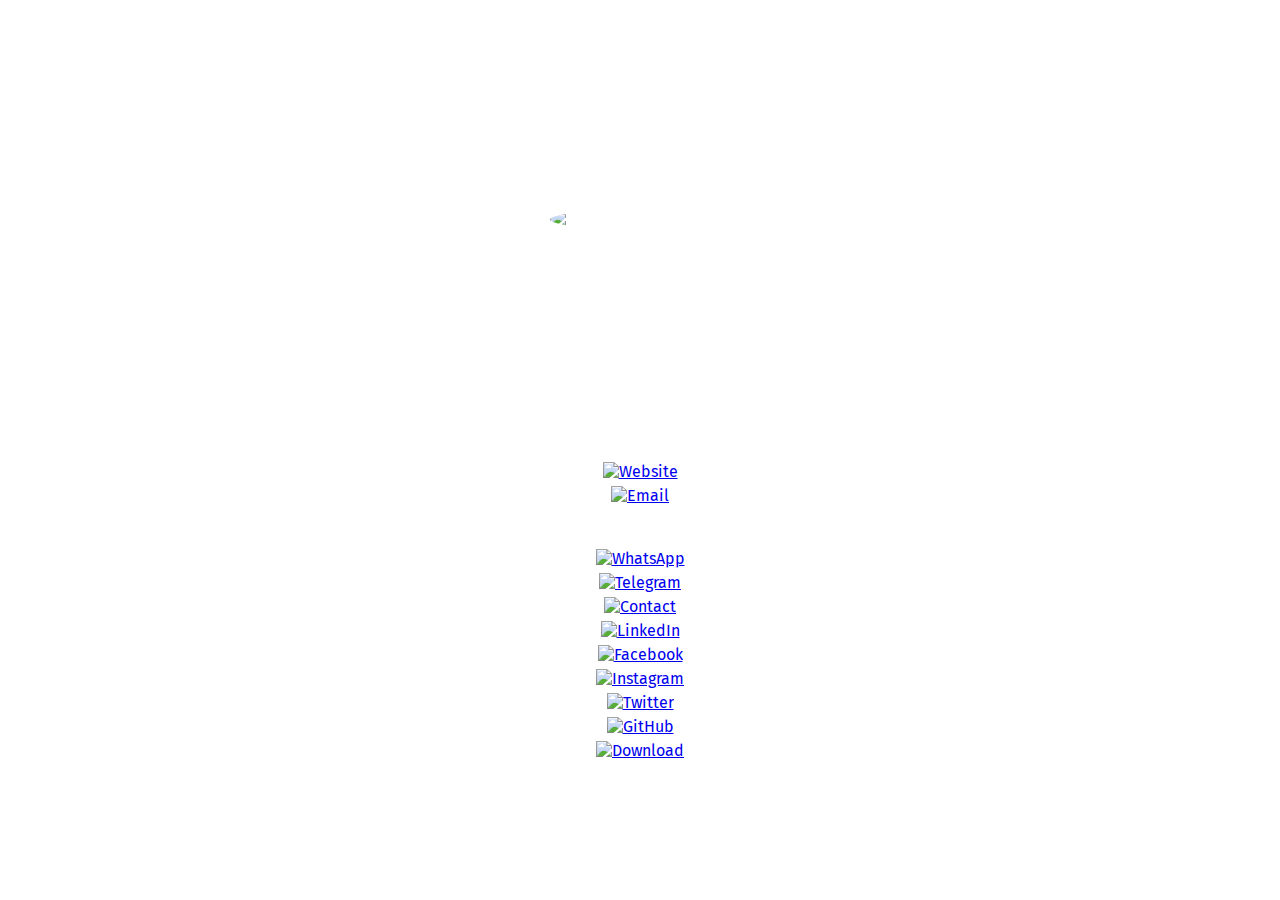
==== commit 83c02eab: "Update Download Button" ====
--- a/index.html
+++ b/index.html
@@ -4,17 +4,20 @@
 <head>
     <meta charset="UTF-8" />
     <meta name="viewport" content="width=device-width, initial-scale=1" />
-    <meta name="description" content="Personal Website of Md. Jahidul Islam Sujan." />
+    <!-- meta data -->
+    <meta name="description" content="Personal Profile Card of Md. Jahidul Islam Sujan." />
     <meta name="keyword" content="Md. Jahidul Islam Sujan, Md Jahidul Islam Sujan, mrdeveloperjis, Jahidul Islam, Jahid, Jahidul, Sujan, Sujon, JIS, Mohammad Jahidul Islam Sujan, Mohammad Jahidul Islam, Mr. JIS, জাহিদ, সুজন, জাহিদুল ইসলাম, জাহিদুল, জাহিদুল ইসলাম সুজন" />
     <meta name="copyright" content="Md. Jahdul Islam Sujan">
     <meta name="author" content="Md. Jahidul Islam Sujan" />
-
+    <!-- auto reload and redirect -->
     <meta http-equiv="refresh" content="3600; url=https://www.mdjahidulislamsujan.com">
-
-    <link rel="shortcut icon" href="jis-favicon-white.jpg" type="image/x-icon">
+    <!-- favicon -->
+    <link rel="shortcut icon" href="assets/images/jis-white-black-circle.png" type="image/x-icon">
+    <!-- particles css -->
     <link rel="stylesheet" href="assets/css/particles.css">
+    <!-- custom css -->
     <link rel="stylesheet" href="assets/css/style.css">
-
+    <!-- page title -->
     <title> Md. Jahidul Islam Sujan </title>
 
     <!-- Global site tag (gtag.js) - Google Analytics -->
@@ -37,19 +40,19 @@
 
     <main>
 
-        <img class="jahid-pic" src="jis-favicon-white.jpg" alt="Md. Jahdul Islam Sujan">
+        <img class="jahid-pic" src="assets/images/jis-white-transparent.png" alt="Md. Jahdul Islam Sujan">
 
         <h1 class="jahid-name">Md. Jahidul Islam Sujan</h1>
         <h3 class="jahid-designation">Web Designer & Optimizer</h3>
         <p class="jahid-bio">
             Experienced Web Designer & Developer |
+            Web Analytics |
             WordPress Specialist |
-            Crafting Exceptional Websites for Optimal Performance |
             Enhancing User Interface & User Experience |
             Collaborative Problem Solver
         </p>
 
-        <section class="links-row1">
+        <section class="link-rows">
             <div class="link">
                 <a href="https://www.mdjahidulislamsujan.com" target="_blank">
                     <img src="assets/images/globe.svg" alt="Website">
@@ -58,6 +61,11 @@
             <div class="link">
                 <a href="mailto:jahid@mdjahidulislamsujan.com" target="_blank">
                     <img src="assets/images/envelope.svg" alt="Email">
+                </a>
+            </div>
+            <div class="link">
+                <a href="tell:+8801956185620" target="_blank">
+                    <img src="assets/images/phone.svg" alt="WhatsApp">
                 </a>
             </div>
             <div class="link">
@@ -75,9 +83,6 @@
                     <img src="assets/images/file-signature.svg" alt="Contact">
                 </a>
             </div>
-        </section>
-        </div>
-        <section class="links-row2">
             <div class="link">
                 <a href="https://www.linkedin.com/in/mrdeveloperjis" target="_blank">
                     <img src="assets/images/linkedin.svg" alt="LinkedIn">
@@ -103,6 +108,11 @@
                     <img src="assets/images/github.svg" alt="GitHub">
                 </a>
             </div>
+            <div class="link">
+                <a href="/assets/vcard/mdjahidulislamsujan.vcf" target="_blank">
+                    <img src="assets/images/download.svg" alt="Download">
+                </a>
+            </div>
         </section>
 
     </main>
@@ -110,10 +120,7 @@
     <!-- particles -->
     <script src="assets/js/particles.min.js"></script>
     <script src="assets/js/particles.js"></script>
-    <!-- font awesome -->
-    <script src="https://kit.fontawesome.com/234f83bcd8.js" crossorigin="anonymous"></script>
-    <script src="https://kit.fontawesome.com/7d900594b9.js" crossorigin="anonymous"></script>
 
 </body>
 
-</html>+</html>
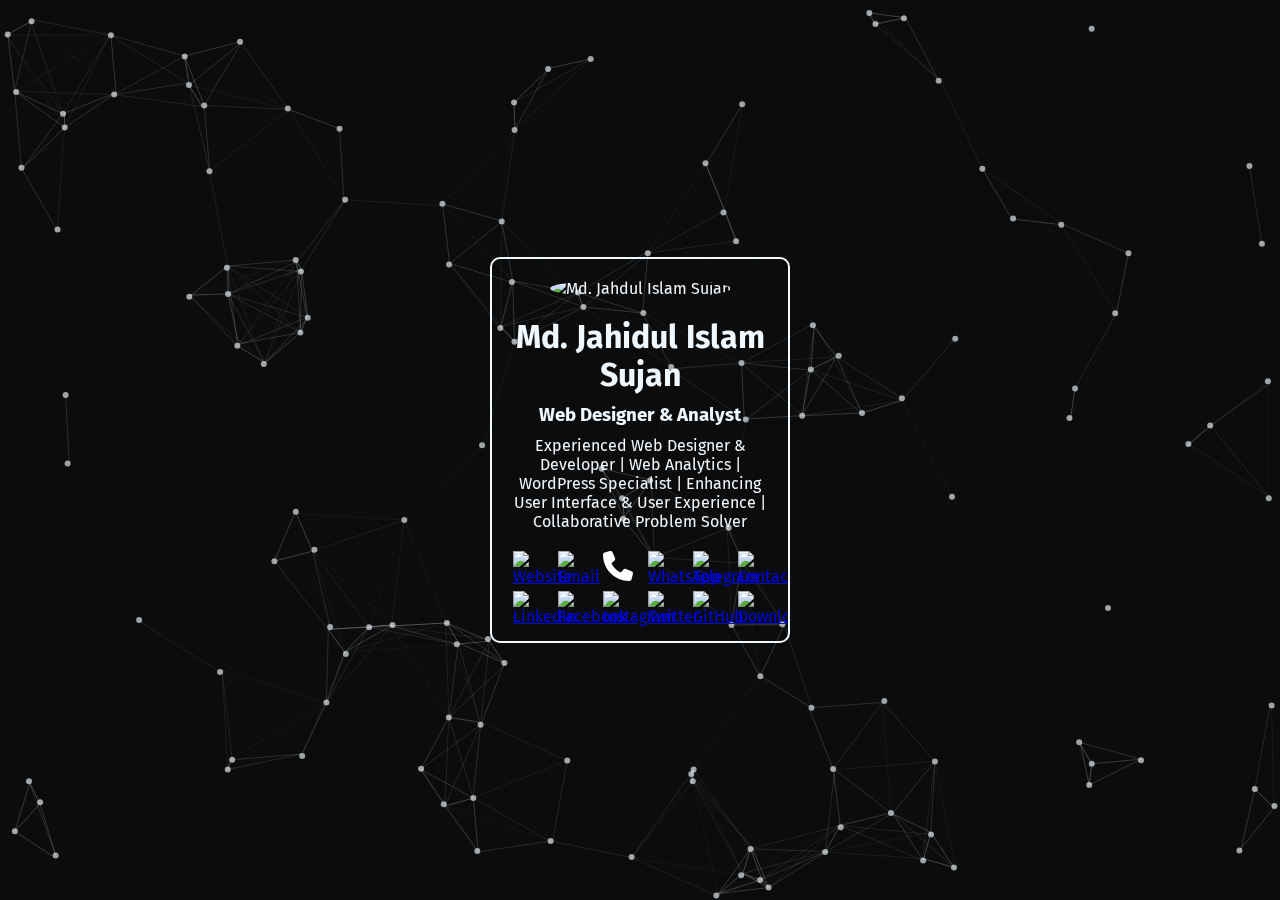
==== commit 380e2f0c: "Upgrade" ====
--- a/index.html
+++ b/index.html
@@ -43,7 +43,7 @@
         <img class="jahid-pic" src="assets/images/jis-white-transparent.png" alt="Md. Jahdul Islam Sujan">
 
         <h1 class="jahid-name">Md. Jahidul Islam Sujan</h1>
-        <h3 class="jahid-designation">Web Designer & Optimizer</h3>
+        <h3 class="jahid-designation">Web Designer & Analyst</h3>
         <p class="jahid-bio">
             Experienced Web Designer & Developer |
             Web Analytics |
--- a/assets/css/particles.css
+++ b/assets/css/particles.css
@@ -0,0 +1,18 @@
+body {
+    margin: 0;
+}
+
+canvas {
+    display: block;
+}
+
+#particles-js {
+    position: absolute;
+    width: 100%;
+    height: 100%;
+    background-color: #0c0c0c;
+    background-image: url("");
+    background-repeat: no-repeat;
+    background-size: cover;
+    background-position: 50% 50%;
+}--- a/assets/css/style.css
+++ b/assets/css/style.css
@@ -7,23 +7,40 @@
     font-family: 'Fira Sans', sans-serif;
 }
 
+/* scrollbar */
+
+::-webkit-scrollbar {
+    width: 0px;
+}
+
+::-webkit-scrollbar-track {
+    background: #f0f8ff;
+}
+
+::-webkit-scrollbar-thumb {
+    background: #0c0c0c;
+}
+
+/* main contents */
+
 main {
+    width: min(256px, 80vw);
+    max-height: min(512px, 72vh);
+    overflow-x: hidden;
+    overflow-y: scroll;
+
     padding: 20px;
-    width: 256px;
-    height: 480px;
-
     text-align: center;
     font-size: 16px;
-    color: white;
+    color: #f0f8ff;
 
     position: absolute;
     top: 50%;
     left: 50%;
     transform: translate(-50%, -50%);
 
-    border: 2px solid white;
+    border: 2px solid #f0f8ff;
     border-radius: 10px;
-    background-color: white;
     background-color: transparent;
 }
 
@@ -39,7 +56,7 @@
 }
 
 .jahid-name {
-    margin-bottom: 5px;
+    margin-bottom: 10px;
     text-transform: capitalize;
 }
 
@@ -48,36 +65,23 @@
 }
 
 .jahid-bio {
-    margin-bottom: 5px;
+    margin-bottom: 20px;
 }
 
-
-
-.links-row1 {
-    position: absolute;
-    bottom: 55px;
-    width: 256px;
+.link-rows {
     display: flex;
     flex-wrap: wrap;
-    text-align: center;
-}
-
-.links-row2 {
-    position: absolute;
-    bottom: 10px;
-    width: 256px;
-    display: flex;
-    flex-wrap: wrap;
-    text-align: center;
+    gap: 10px 15px;
+    justify-content: center;
 }
 
 .link {
-    margin: 5px;
-    flex: 40px;
+    width: 30px;
+    height: 30px;
 }
 
-.link a img {
-    width: 30px;
+.link img {
+    width: 100%;
     height: auto;
 }
 
@@ -86,10 +90,8 @@
 /* ------------ */
 
 form {
-    text-align: left;
     font-size: 20px;
     display: grid;
-
 }
 
 form * {
@@ -103,7 +105,7 @@
 
 form input,
 form textarea {
-    color: white;
+    color: #f0f8ff;
     background-color: transparent;
     padding: 5px;
     font-size: 16px;
@@ -112,14 +114,13 @@
 }
 
 form button {
-    margin: 20px auto;
+    margin: 20px auto 0 auto;
     padding: 5px;
     width: 200px;
     text-align: center;
-    display: block;
-    color: white;
+    color: #f0f8ff;
     background-color: transparent;
-    border: 1px solid white;
+    border: 1px solid #f0f8ff;
 }
 
 form button span {
@@ -129,8 +130,9 @@
 }
 
 form button:hover {
+    color: #0c0c0c;
+    background-color: #f0f8ff;
+    border: 1px solid #f0f8ff;
+}
 
-    color: black;
-    background-color: white;
-    border: 1px solid white;
-}+/* ---------- */